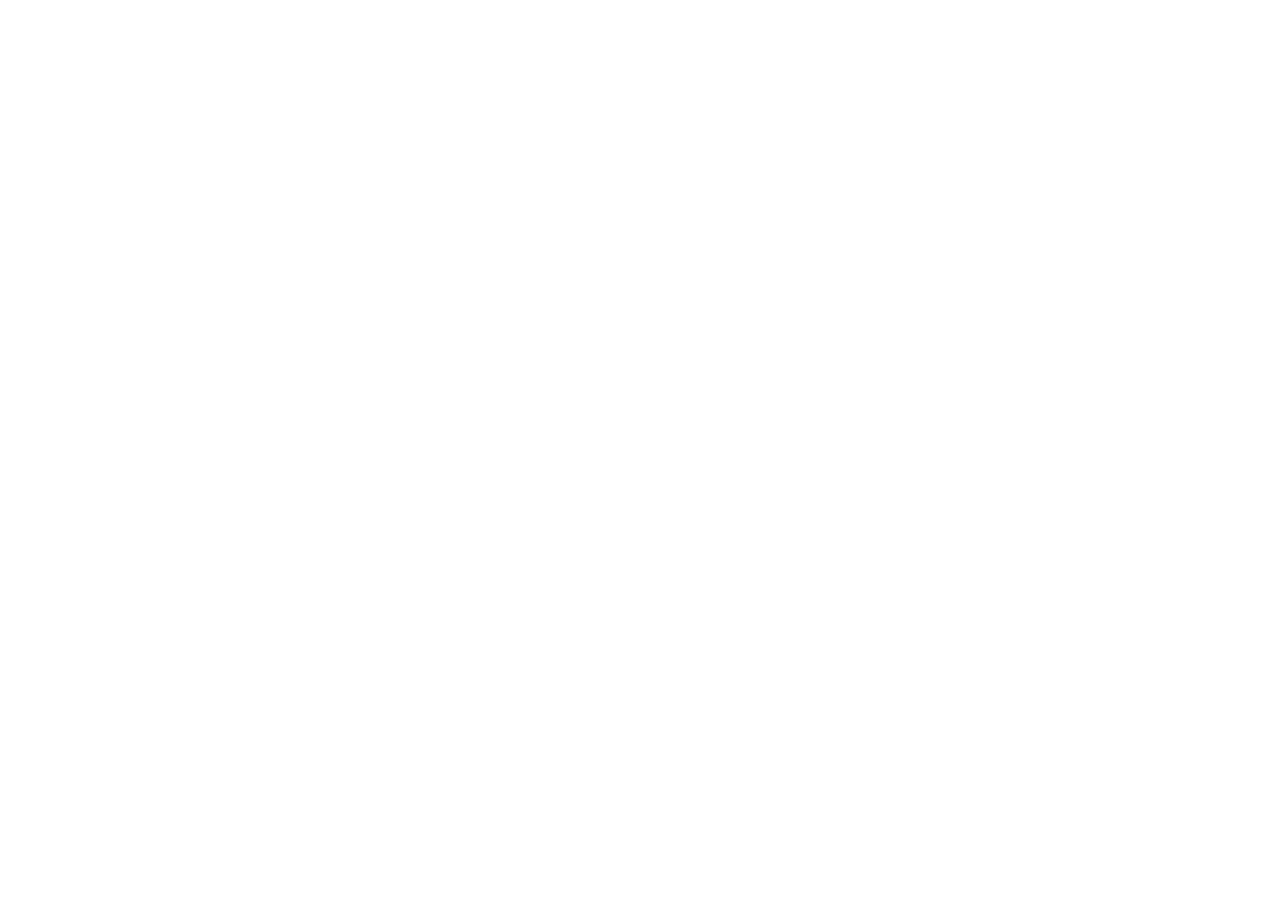
==== home.html @ a5259571 "create new stylesheet" ====
<!DOCTYPE html>
<html lang="en">
<head>
    <meta charset="UTF-8">
    <meta name="viewport" content="width=device-width, initial-scale=1.0">
    <meta name="author" content="Beatrice">
    <link href="https://cdn.jsdelivr.net/npm/bootstrap@5.3.3/dist/css/bootstrap.min.css" 
    rel="stylesheet" integrity="sha384-EVSTQN3/azprG1Anm3QDgpJLIm9Nao0Yz1ztcQTwFspd3yD65VohhpuuCOmLASjC" 
    crossorigin="anonymous">
    
    <title>Document</title>
</head>
<body>

    <script src="https://cdn.jsdelivr.net/npm/bootstrap@5.3.3/dist/js/bootstrap.bundle.min.js" 
    integrity="sha384-MrcW6ZMFYlzcLA8Nl+NtUVF0sA7MsXsP1UyJoMp4YLEuNSfAP+JcXn/tWtIaxVXM" 
    crossorigin="anonymous"></script>
    
</body>
</html>
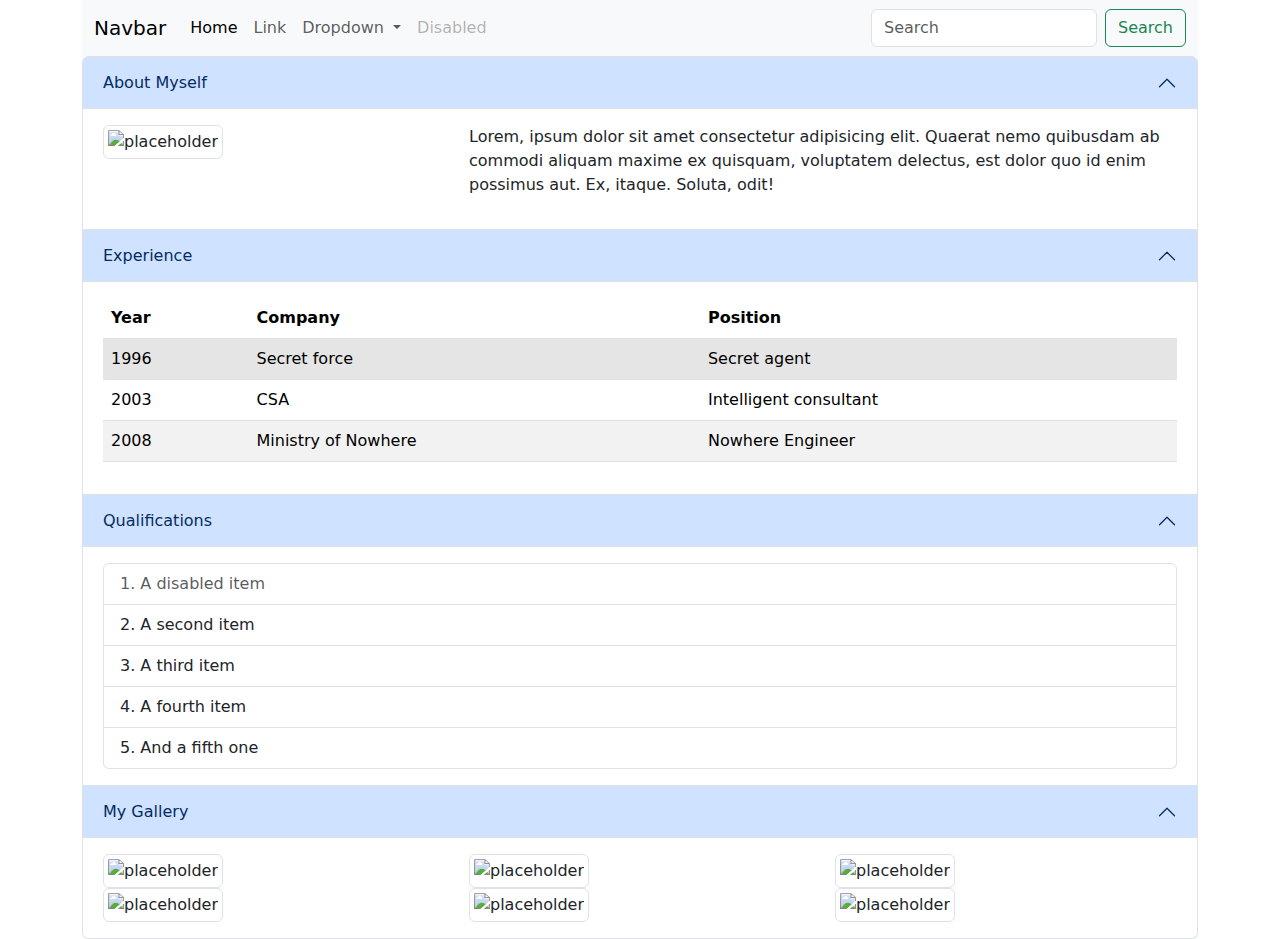
==== commit 7c3bb0ff: "created navigation bars" ====
--- a/home.html
+++ b/home.html
@@ -1,20 +1,188 @@
 <!DOCTYPE html>
 <html lang="en">
+
 <head>
     <meta charset="UTF-8">
     <meta name="viewport" content="width=device-width, initial-scale=1.0">
     <meta name="author" content="Beatrice">
-    <link href="https://cdn.jsdelivr.net/npm/bootstrap@5.3.3/dist/css/bootstrap.min.css" 
-    rel="stylesheet" integrity="sha384-EVSTQN3/azprG1Anm3QDgpJLIm9Nao0Yz1ztcQTwFspd3yD65VohhpuuCOmLASjC" 
-    crossorigin="anonymous">
-    
+    <link href="https://cdn.jsdelivr.net/npm/bootstrap@5.3.3/dist/css/bootstrap.min.css" rel="stylesheet"
+        integrity="sha384-QWTKZyjpPEjISv5WaRU9OFeRpok6YctnYmDr5pNlyT2bRjXh0JMhjY6hW+ALEwIH" crossorigin="anonymous">
+
     <title>Document</title>
 </head>
+
 <body>
+    <div class="container">
+        <nav class="navbar navbar-expand-lg bg-body-tertiary">
+            <div class="container-fluid">
+                <a class="navbar-brand" href="#">Navbar</a>
+                <button class="navbar-toggler" type="button" data-bs-toggle="collapse"
+                    data-bs-target="#navbarSupportedContent" aria-controls="navbarSupportedContent"
+                    aria-expanded="false" aria-label="Toggle navigation">
+                    <span class="navbar-toggler-icon"></span>
+                </button>
+                <div class="collapse navbar-collapse" id="navbarSupportedContent">
+                    <ul class="navbar-nav me-auto mb-2 mb-lg-0">
+                        <li class="nav-item">
+                            <a class="nav-link active" aria-current="page" href="#">Home</a>
+                        </li>
+                        <li class="nav-item">
+                            <a class="nav-link" href="#">Link</a>
+                        </li>
+                        <li class="nav-item dropdown">
+                            <a class="nav-link dropdown-toggle" href="#" role="button" data-bs-toggle="dropdown"
+                                aria-expanded="false">
+                                Dropdown
+                            </a>
+                            <ul class="dropdown-menu">
+                                <li><a class="dropdown-item" href="#">Action</a></li>
+                                <li><a class="dropdown-item" href="#">Another action</a></li>
+                                <li>
+                                    <hr class="dropdown-divider">
+                                </li>
+                                <li><a class="dropdown-item" href="#">Something else here</a></li>
+                            </ul>
+                        </li>
+                        <li class="nav-item">
+                            <a class="nav-link disabled" aria-disabled="true">Disabled</a>
+                        </li>
+                    </ul>
+                    <form class="d-flex" role="search">
+                        <input class="form-control me-2" type="search" placeholder="Search" aria-label="Search">
+                        <button class="btn btn-outline-success" type="submit">Search</button>
+                    </form>
+                </div>
+            </div>
+        </nav>
 
-    <script src="https://cdn.jsdelivr.net/npm/bootstrap@5.3.3/dist/js/bootstrap.bundle.min.js" 
-    integrity="sha384-MrcW6ZMFYlzcLA8Nl+NtUVF0sA7MsXsP1UyJoMp4YLEuNSfAP+JcXn/tWtIaxVXM" 
-    crossorigin="anonymous"></script>
-    
+        <div class="accordion" id="accordionExample">
+            <div class="accordion-item">
+                <h2 class="accordion-header">
+                    <button class="accordion-button" type="button" data-bs-toggle="collapse"
+                        data-bs-target="#collapseOne" aria-expanded="false" aria-controls="collapseOne">
+                        About Myself
+                    </button>
+                </h2>
+                <div id="collapseOne" class="accordion-collapse collapse show" data-bs-parent="#accordionExample">
+                    <div class="accordion-body">
+                        <div class="row">
+                            <div class="col-4">
+                                <img src="https://picsum.photos/100" alt="placeholder"
+                                    class="rounded img-thumbnail float-start">
+                            </div>
+                            <div class="col-8">
+                                <p>
+                                    Lorem, ipsum dolor sit amet consectetur adipisicing elit. Quaerat nemo quibusdam ab
+                                    commodi
+                                    aliquam maxime ex quisquam, voluptatem delectus, est dolor quo id enim possimus aut.
+                                    Ex, itaque. Soluta, odit!
+                                </p>
+                            </div>
+                        </div>
+                    </div>
+                </div>
+            </div>
+            <div class="accordion-item">
+                <h2 class="accordion-header">
+                    <button class="accordion-button" type="button" data-bs-toggle="collapse"
+                        data-bs-target="#collapseTwo" aria-expanded="false" aria-controls="collapseTwo">
+                        Experience
+                    </button>
+                </h2>
+                <div id="collapseTwo" class="accordion-collapse collapse show" data-bs-parent="#accordionExample">
+                    <div class="accordion-body">
+                        <div>
+                            <table class="table table-striped">
+                                <thead>
+                                    <tr>
+                                        <th>Year</th>
+                                        <th>Company</th>
+                                        <th>Position</th>
+                                    </tr>
+                                </thead>
+                                <tbody>
+                                    <tr class="table-active">
+                                        <td>1996</td>
+                                        <td>Secret force</td>
+                                        <td>Secret agent</td>
+                                    </tr>
+                                    <tr>
+                                        <td>2003</td>
+                                        <td>CSA</td>
+                                        <td>Intelligent consultant</td>
+                                    </tr>
+                                    <tr>
+                                        <td>2008</td>
+                                        <td>Ministry of Nowhere</td>
+                                        <td>Nowhere Engineer</td>
+                                    </tr>
+                                </tbody>
+                            </table>
+                        </div>
+                    </div>
+                </div>
+            </div>
+
+            <div class="accordion-item">
+                <h2 class="accordion-header">
+                    <button class="accordion-button" type="button" data-bs-toggle="collapse"
+                        data-bs-target="#collapseThree" aria-expanded="false" aria-controls="collapseThree">
+                        Qualifications
+                    </button>
+                </h2>
+                <div id="collapseThree" class="accordion-collapse collapse show" data-bs-parent="#accordionExample">
+                    <div class="accordion-body">
+                        <ol class="list-group list-group-numbered">
+                            <li class="list-group-item disabled" aria-disabled="true">A disabled item</li>
+                            <li class="list-group-item">A second item</li>
+                            <li class="list-group-item">A third item</li>
+                            <li class="list-group-item">A fourth item</li>
+                            <li class="list-group-item">And a fifth one</li>
+                        </ol>
+                    </div>
+                </div>
+            </div>
+
+            <div class="accordion-item">
+                <h2 class="accordion-header">
+                    <button class="accordion-button" type="button" data-bs-toggle="collapse"
+                        data-bs-target="#collapseFour" aria-expanded="false" aria-controls="collapseFour">
+                        My Gallery
+                    </button>
+                </h2>
+                <div id="collapseFour" class="accordion-collapse collapse show" data-bs-parent="#accordionExample">
+                    <div class="accordion-body">
+                        <div class="row">
+                            <div class="col-sm">
+                                <img src="https://picsum.photos/100" alt="placeholder"
+                                    class="rounded img-thumbnail float-start">
+                            </div>
+                            <div class="col-sm">
+                                <img src="https://picsum.photos/100" alt="placeholder" class="rounded img-thumbnail">
+                            </div>
+                            <div class="col-sm">
+                                <img src="https://picsum.photos/100" alt="placeholder" class="rounded img-thumbnail">
+                            </div>
+                        </div>
+                        <div class="row">
+                            <div class="col-sm">
+                                <img src="https://picsum.photos/100" alt="placeholder" class="rounded img-thumbnail">
+                            </div>
+                            <div class="col-sm">
+                                <img src="https://picsum.photos/100" alt="placeholder" class="rounded img-thumbnail">
+                            </div>
+                            <div class="col-sm">
+                                <img src="https://picsum.photos/100" alt="placeholder" class="rounded img-thumbnail">
+                            </div>
+                        </div>
+                    </div>
+                </div>
+            </div>
+        </div>
+    </div>
+    <script src="https://cdn.jsdelivr.net/npm/bootstrap@5.3.3/dist/js/bootstrap.bundle.min.js"
+        integrity="sha384-YvpcrYf0tY3lHB60NNkmXc5s9fDVZLESaAA55NDzOxhy9GkcIdslK1eN7N6jIeHz"
+        crossorigin="anonymous"></script>
+
 </body>
 </html>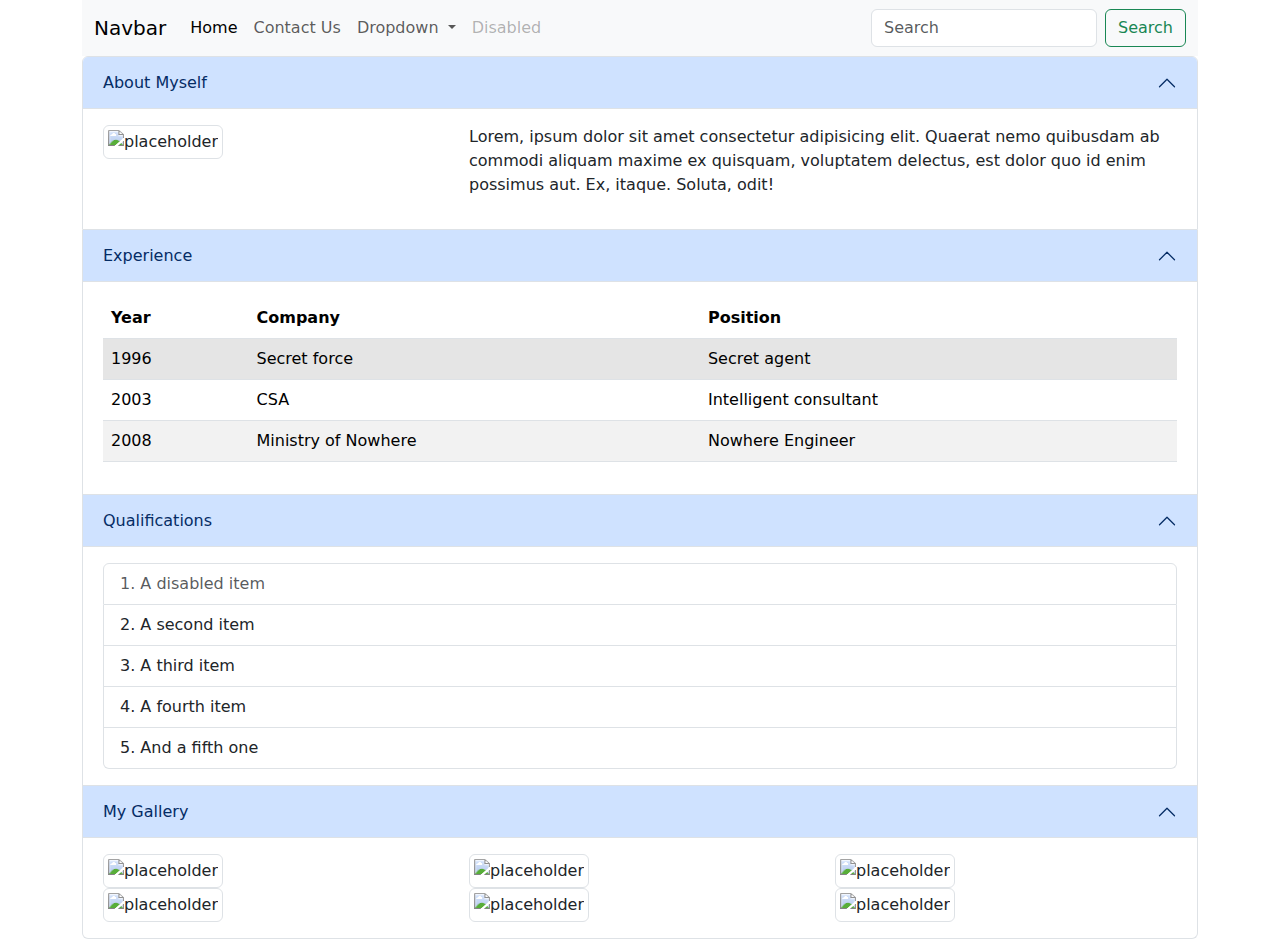
==== commit 87def739: "added form fields" ====
--- a/home.html
+++ b/home.html
@@ -27,7 +27,7 @@
                             <a class="nav-link active" aria-current="page" href="#">Home</a>
                         </li>
                         <li class="nav-item">
-                            <a class="nav-link" href="#">Link</a>
+                            <a class="nav-link" href="contactus.html">Contact Us</a>
                         </li>
                         <li class="nav-item dropdown">
                             <a class="nav-link dropdown-toggle" href="#" role="button" data-bs-toggle="dropdown"
